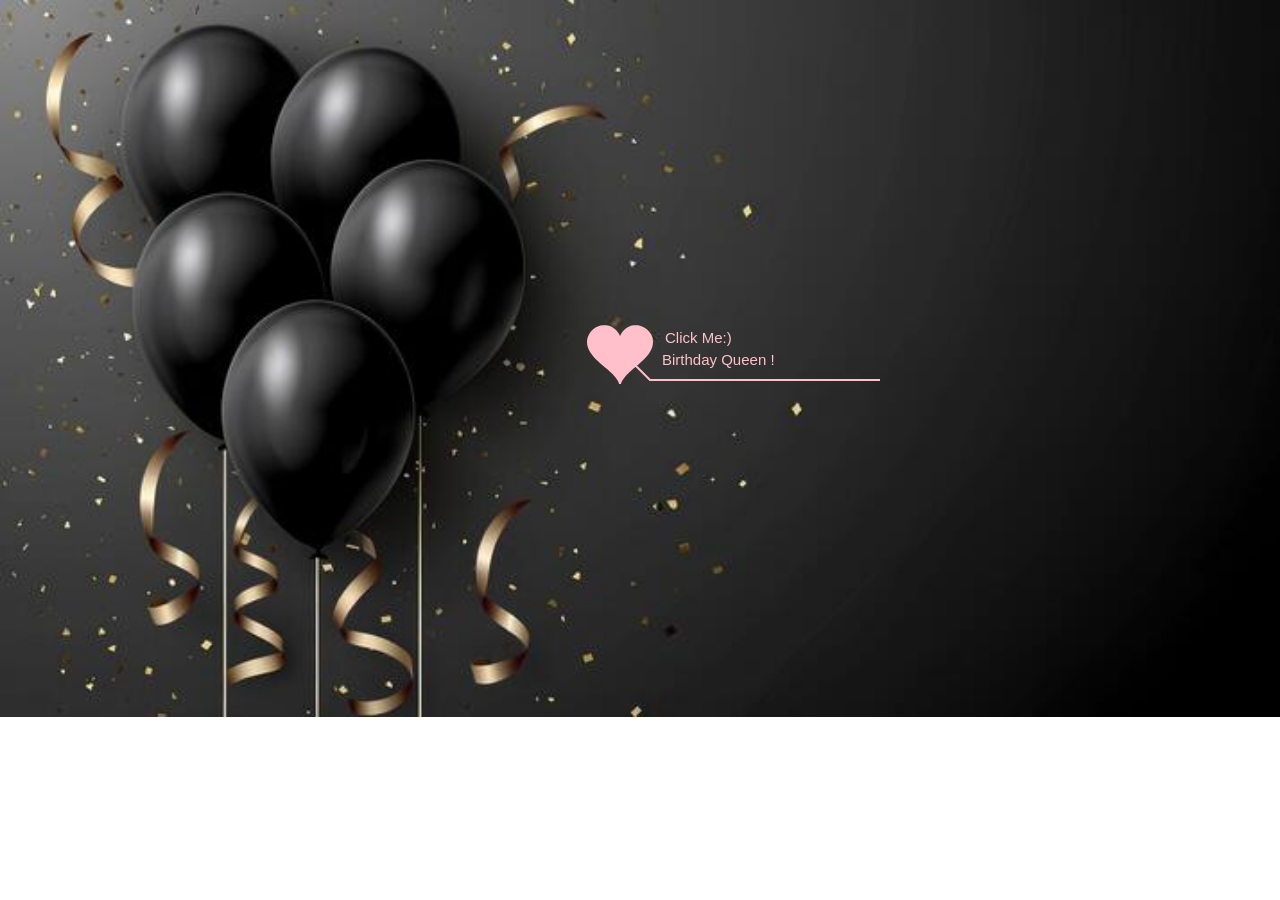
==== happybday/index.html @ a3a48a5f "Add files via upload" ====
<!DOCTYPE html PUBLIC "-//W3C//DTD XHTML 1.0 Strict//EN" "http://www.w3.org/TR/xhtml1/DTD/xhtml1-strict.dtd">
<html xml:lang="en" xmlns="http://www.w3.org/1999/xhtml">
<head>
    <meta http-equiv="Content-Type" content="text/html; charset=UTF-8">
    <title>HBD love</title>	    
    <link type="text/css" rel="stylesheet" href="./file/default.css">
    <script type="text/javascript" src="./file/jquery.min.js"></script>
    <script type="text/javascript" src="./file/jscex.min.js"></script>
    <script type="text/javascript" src="./file/jscex-parser.js"></script>
    <script type="text/javascript" src="./file/jscex-jit.js"></script>
    <script type="text/javascript" src="./file/jscex-builderbase.min.js"></script>
    <script type="text/javascript" src="./file/jscex-async.min.js"></script>
    <script type="text/javascript" src="./file/jscex-async-powerpack.min.js"></script>
    <script type="text/javascript" src="./file/functions.js" charset="utf-8"></script>
    <script type="text/javascript" src="./file/love.js" charset="utf-8"></script>
    <script>
        function playAudio() {
            var audio = document.getElementById("myAudio");
            audio.play();
        }
    </script>
</head>
<body>
    <div id="main">
        <div id="error"><a href="http://www.google.cn/chrome/intl/zh-CN/landing_chrome.html?hl=zh-CN&brand=CHMI">Chrome</a> (<a href="http://firefox.com.cn/download/">Firefox</a>)</div>
        <audio autoplay="autoplay" height="100" width="100" id="myAudio">
            <source src="aud.mp3" type="audio/mp3" />
            <embed height="100" width="100" src="aud.mp3" />
        </audio>
        <div id="wrap">
            <div id="text">
                <div id="code">
                    <span class="say">Happy Birthday Noorrr 💞🎈</span><br>
                    <span class="say">May Allah bless you with so much happiness and love 🍀✨</span><br>
                    <span class="say">And give u many happiness 💕</span><br>
                    <span class="say">You honestly deserve the best life ever💕</span><br>
                    <span class="say">Hope your day is as beautiful and special as you are ❤🥰</span><br>
                    <span class="say">Happy Birthday 🎈</span><br>
                    <span class="say">From: Usman Ahmed 🫣</span><br>
                </div>
            </div>
            <div id="clock-box">
                <span id="clock">577 days 0 hours 0 minutes 0 seconds</span> <!-- Change to "6940 days..." if needed -->
            </div>
            <canvas id="canvas" width="1100" height="680"></canvas>
        </div>
    </div>

    <script>
    (function() {
        var canvas = $('#canvas');
		
        if (!canvas[0].getContext) {
            $("#error").show();
            return false;
        }

        var width = canvas.width();
        var height = canvas.height();        
        canvas.attr("width", width);
        canvas.attr("height", height);

        var opts = {
            seed: {
                x: width / 2 - 20,
                color: "rgb(190, 26, 37)",
                scale: 2
            },
            branch: [
                [535, 680, 570, 250, 500, 200, 30, 100, [
                    [540, 500, 455, 417, 340, 400, 13, 100, [
                        [450, 435, 434, 430, 394, 395, 2, 40]
                    ]],
                    [550, 445, 600, 356, 680, 345, 12, 100, [
                        [578, 400, 648, 409, 661, 426, 3, 80]
                    ]],
                    [539, 281, 537, 248, 534, 217, 3, 40],
                    [546, 397, 413, 247, 328, 244, 9, 80, [
                        [427, 286, 383, 253, 371, 205, 2, 40],
                        [498, 345, 435, 315, 395, 330, 4, 60]
                    ]],
                    [546, 357, 608, 252, 678, 221, 6, 100, [
                        [590, 293, 646, 277, 648, 271, 2, 80]
                    ]]
                ]] 
            ],
            bloom: {
                num: 700,
                width: 1080,
                height: 650,
            },
            footer: {
                width: 1200,
                height: 5,
                speed: 10,
            }
        }

        var tree = new Tree(canvas[0], width, height, opts);
        var seed = tree.seed;
        var foot = tree.footer;
        var hold = 1;

        canvas.click(function(e) {
            playAudio();
            var offset = canvas.offset(), x, y;
            x = e.pageX - offset.left;
            y = e.pageY - offset.top;
            if (seed.hover(x, y)) {
                hold = 0; 
                canvas.unbind("click");
                canvas.unbind("mousemove");
                canvas.removeClass('hand');
            }
        }).mousemove(function(e) {
            var offset = canvas.offset(), x, y;
            x = e.pageX - offset.left;
            y = e.pageY - offset.top;
            canvas.toggleClass('hand', seed.hover(x, y));
        });

        var seedAnimate = eval(Jscex.compile("async", function () {
            seed.draw();
            while (hold) {
                $await(Jscex.Async.sleep(10));
            }
            while (seed.canScale()) {
                seed.scale(0.95);
                $await(Jscex.Async.sleep(10));
            }
            while (seed.canMove()) {
                seed.move(0, 2);
                foot.draw();
                $await(Jscex.Async.sleep(10));
            }
        }));

        var growAnimate = eval(Jscex.compile("async", function () {
            do {
                tree.grow();
                $await(Jscex.Async.sleep(10));
            } while (tree.canGrow());
        }));

        var flowAnimate = eval(Jscex.compile("async", function () {
            do {
                tree.flower(2);
                $await(Jscex.Async.sleep(10));
            } while (tree.canFlower());
        }));

        var moveAnimate = eval(Jscex.compile("async", function () {
            tree.snapshot("p1", 240, 0, 610, 680);
            while (tree.move("p1", 500, 0)) {
                foot.draw();
                $await(Jscex.Async.sleep(10));
            }
            foot.draw();
            tree.snapshot("p2", 500, 0, 610, 680);

            canvas.parent().css("background", "url(" + tree.toDataURL('image/png') + ")");
            canvas.css("background", "#ffe");
            $await(Jscex.Async.sleep(300));
            canvas.css("background", "none");
        }));

        var textAnimate = eval(Jscex.compile("async", function () {
            $("#code").show().typewriter();
        }));
	    
        var runAsync = eval(Jscex.compile("async", function () {
            $await(seedAnimate());
            $await(growAnimate());
            $await(flowAnimate());
            $await(moveAnimate());
            textAnimate().start();
        }));

        runAsync().start();
    })();
    </script>
</body>
</html>
---- happybday/file/default.css ----
body {
  margin: 0;
  padding: 0;
  background-image: url('../bg2.jpg');
  background-size: cover;
  background-repeat: no-repeat;
  font-size: 14px;
  font-family: sans-serif;
  color: white;
  overflow: auto;
}
a {
  color: white;
  font-size: 14px;
}
#main {
  width: 100%;
}
#wrap {
  position: relative;
  margin: 0 auto;
  width: 1100px;
  height: 680px;
  margin-top: 10px;
}
#text {
  width: 272px;
  height: 560px;
  left: 188px;
  top: 80px;
  position: absolute;
}
#code {
  display: none;
  color: rgb(196, 255, 255);
  font-size: 16px;
  margin-top: 70px;
  line-height: 25px;
  font-size: larger;
  font-weight: bolder;
}
#clock-box {
  position: absolute;
  left: 60px;
  top: 550px;
  font-size: 28px;
  display: none;
}
#clock-box a {
  font-size: 28px;
  text-decoration: none;
}
#clock {
  margin-left: 48px;
}
#clock .digit {
  font-size: 64px;
}
#canvas {
  margin: 0 auto;
  width: 1100px;
  height: 680px;
}
#error {
  margin: 0 auto;
  text-align: center;
  margin-top: 60px;
  display: none;
}
.hand {
  cursor: pointer;
}
.say {
  margin-left: 5px;
}
.space {
  margin-right: 150px;
}

#message-box{
  position: absolute;
  margin-top:450px;
  font-size: 25px;
  font-family: monospace;

}
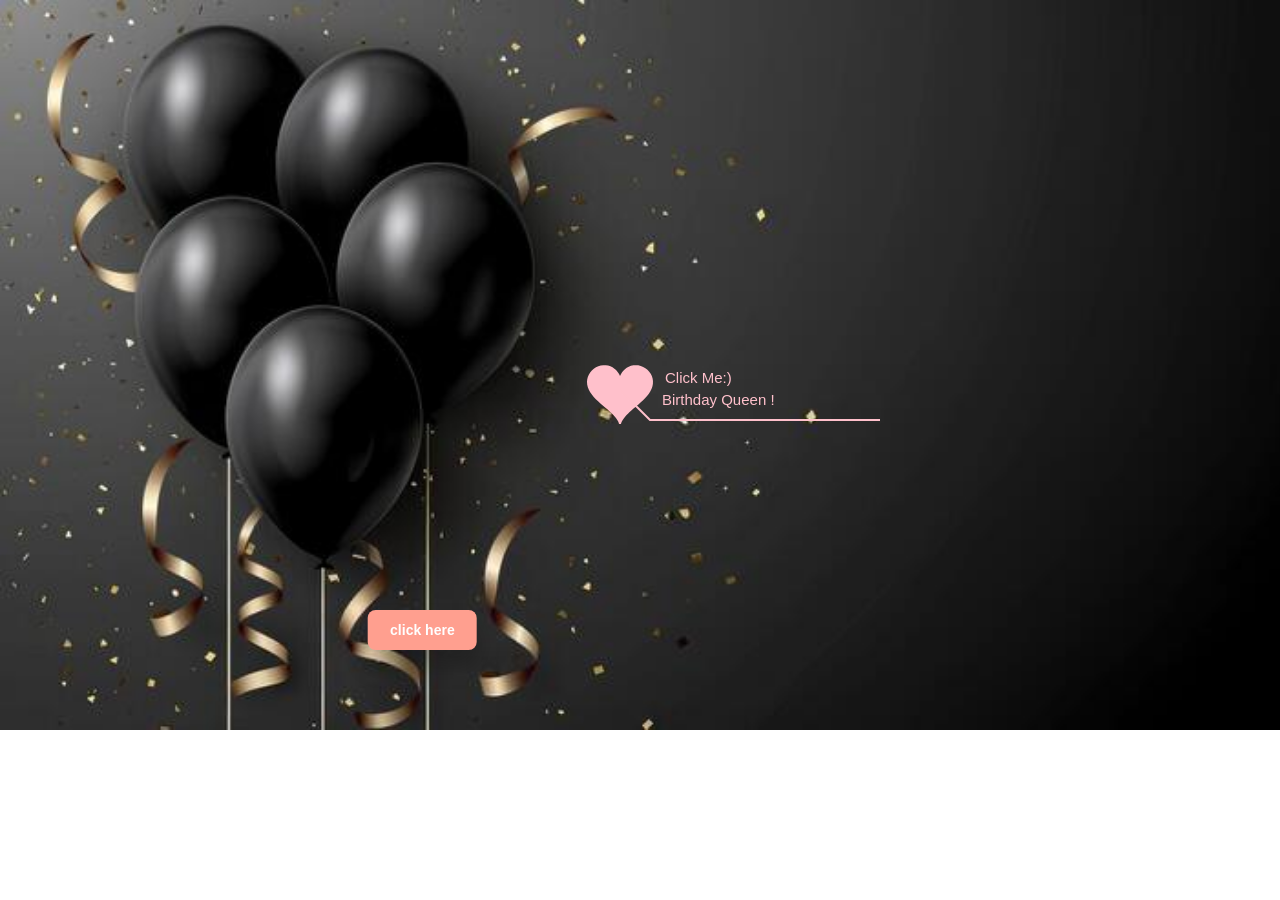
==== commit 9703588d: "Add files via upload" ====
--- a/happybday/index.html
+++ b/happybday/index.html
@@ -39,6 +39,27 @@
                     <span class="say">From: Usman Ahmed 🫣</span><br>
                 </div>
             </div>
+            <div style="text-align:center; margin-top:50px;">
+<a href="https://template-3-one.vercel.app/" target="_blank" rel="noopener"
+   style="
+     position: fixed;
+     left: 33%;
+     bottom: 30%;
+     transform: translate(-50%, 50%);
+     display: inline-block;
+     padding: 12px 22px;
+     border-radius: 8px;
+     background: #FF9F8F;
+     color: #fff;
+     font-weight: 600;
+     text-decoration: none;
+     box-shadow: 0 16px 22px rgba(0, 0, 0, 0.25);
+     transition: transform .18s ease, box-shadow .18s ease;
+   ">
+  click here
+</a>
+
+</div>
             <div id="clock-box">
                 <span id="clock">577 days 0 hours 0 minutes 0 seconds</span> <!-- Change to "6940 days..." if needed -->
             </div>
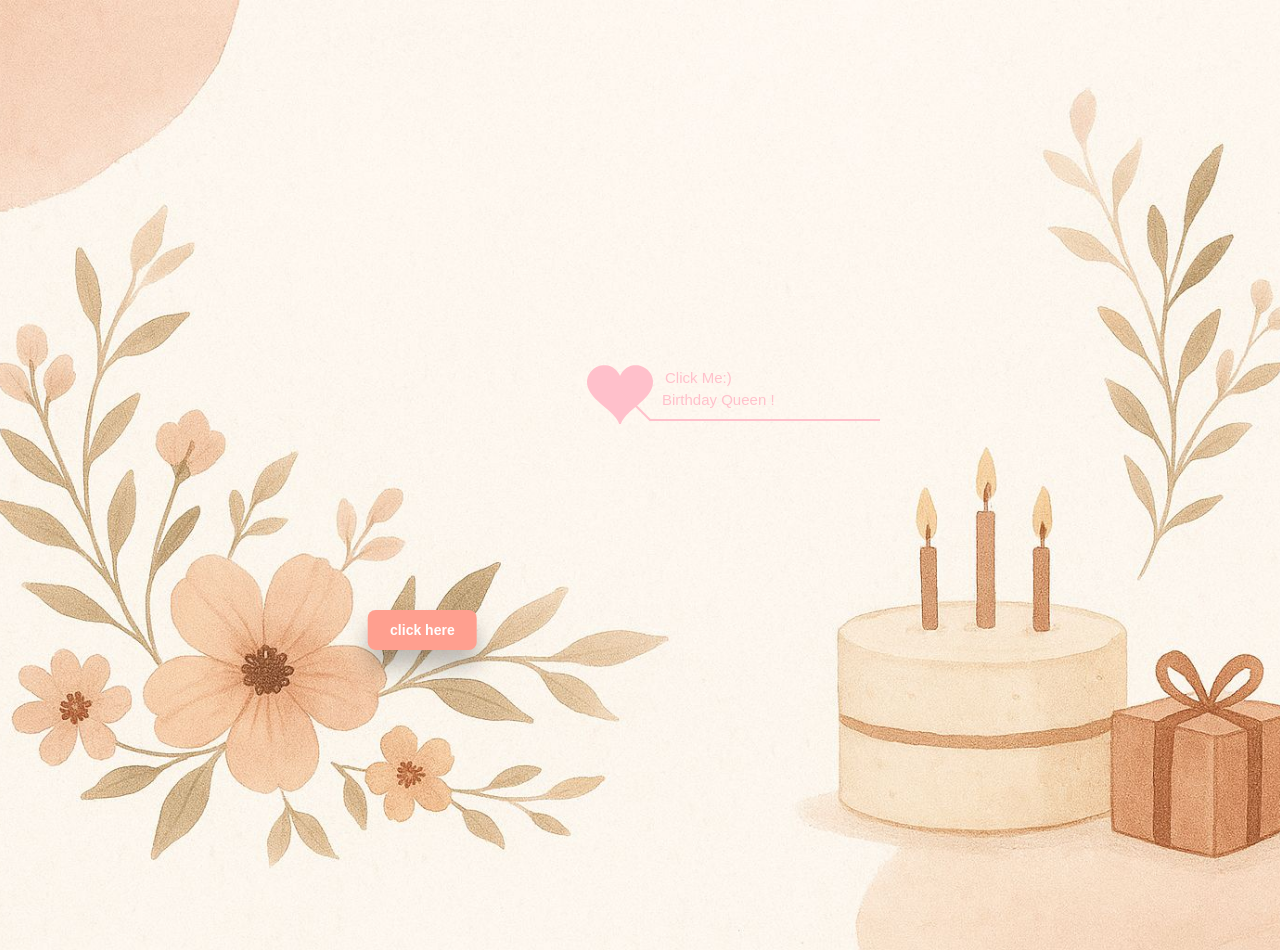
==== commit 498ff5d7: "Update index.html" ====
--- a/happybday/index.html
+++ b/happybday/index.html
@@ -40,7 +40,7 @@
                 </div>
             </div>
             <div style="text-align:center; margin-top:50px;">
-<a href="https://template-3-one.vercel.app/" target="_blank" rel="noopener"
+<a href="https://happybirthdaynoor0.vercel.app/" target="_blank" rel="noopener"
    style="
      position: fixed;
      left: 33%;
@@ -202,3 +202,4 @@
     </script>
 </body>
 </html>
+
--- a/happybday/file/default.css
+++ b/happybday/file/default.css
@@ -1,14 +1,18 @@
 body {
   margin: 0;
   padding: 0;
-  background-image: url('../bg2.jpg');
-  background-size: cover;
+  height: 100vh;              /* Full viewport height */
+  width: 100%;                /* Full width */
+  background-image: url('../img3.jpg');
+  background-size: cover;     /* Make image cover the whole screen */
+  background-position: bottom;/* Center the image */
   background-repeat: no-repeat;
   font-size: 14px;
   font-family: sans-serif;
   color: white;
   overflow: auto;
 }
+
 a {
   color: white;
   font-size: 14px;
@@ -32,11 +36,11 @@
 }
 #code {
   display: none;
-  color: rgb(196, 255, 255);
-  font-size: 16px;
+  color: rgb(233, 19, 19);
+  font-size: 22px;
   margin-top: 70px;
   line-height: 25px;
-  font-size: larger;
+  font-size: large;
   font-weight: bolder;
 }
 #clock-box {
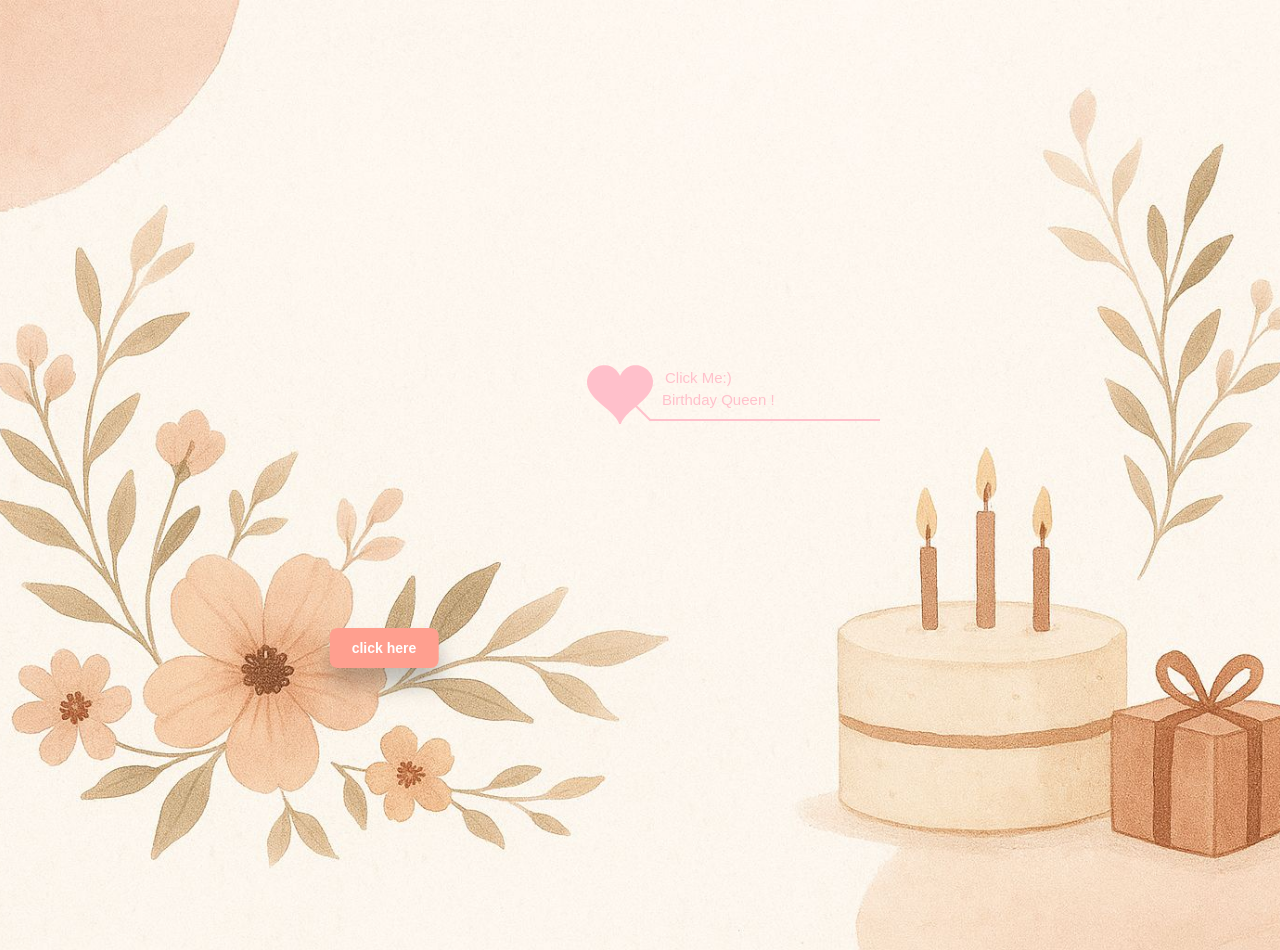
==== commit b2644d31: "Update index.html" ====
--- a/happybday/index.html
+++ b/happybday/index.html
@@ -43,8 +43,8 @@
 <a href="https://happybirthdaynoor0.vercel.app/" target="_blank" rel="noopener"
    style="
      position: fixed;
-     left: 33%;
-     bottom: 30%;
+     left: 30%;
+     bottom: 28%;
      transform: translate(-50%, 50%);
      display: inline-block;
      padding: 12px 22px;
@@ -203,3 +203,4 @@
 </body>
 </html>
 
+
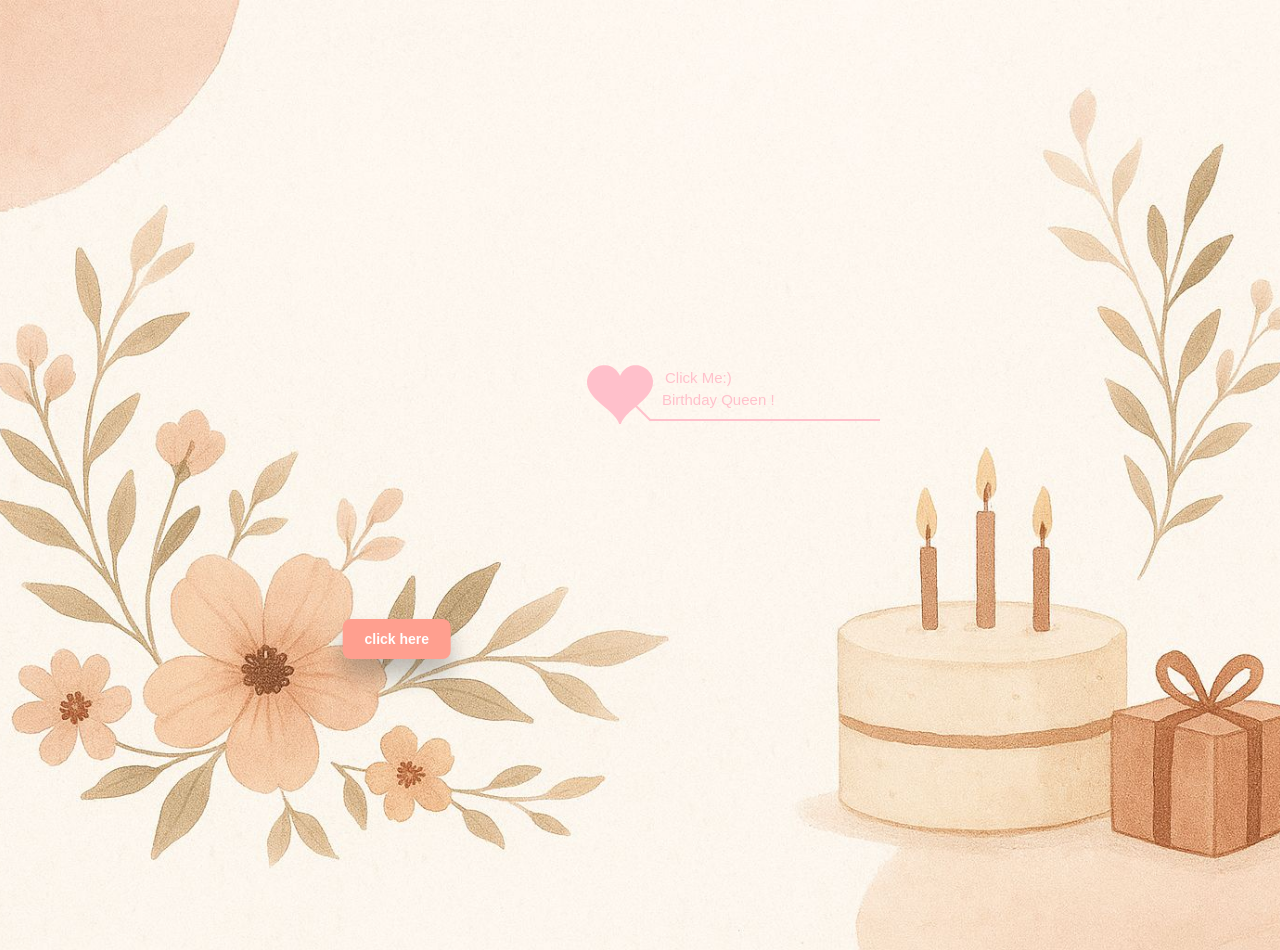
==== commit d59c7ea9: "Update index.html" ====
--- a/happybday/index.html
+++ b/happybday/index.html
@@ -43,8 +43,8 @@
 <a href="https://happybirthdaynoor0.vercel.app/" target="_blank" rel="noopener"
    style="
      position: fixed;
-     left: 30%;
-     bottom: 28%;
+     left: 31%;
+     bottom: 29%;
      transform: translate(-50%, 50%);
      display: inline-block;
      padding: 12px 22px;
@@ -204,3 +204,4 @@
 </html>
 
 
+
